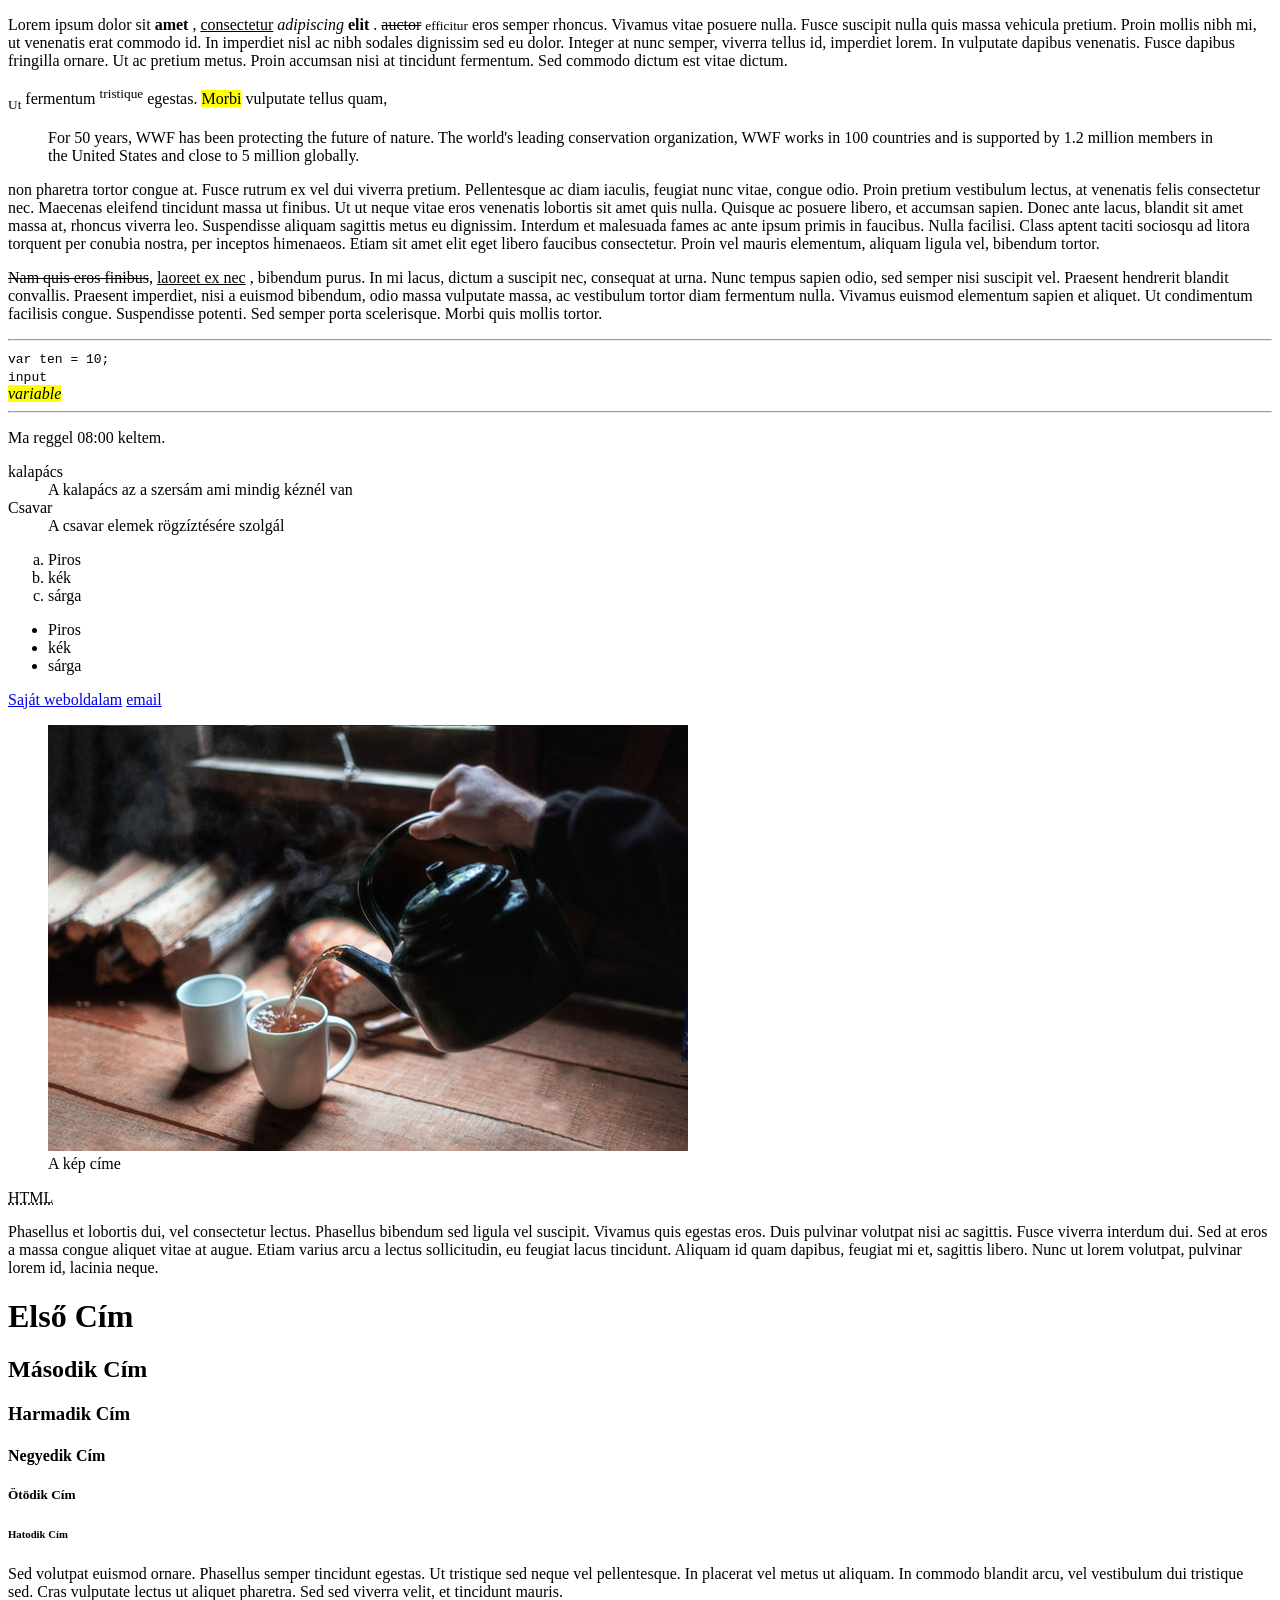
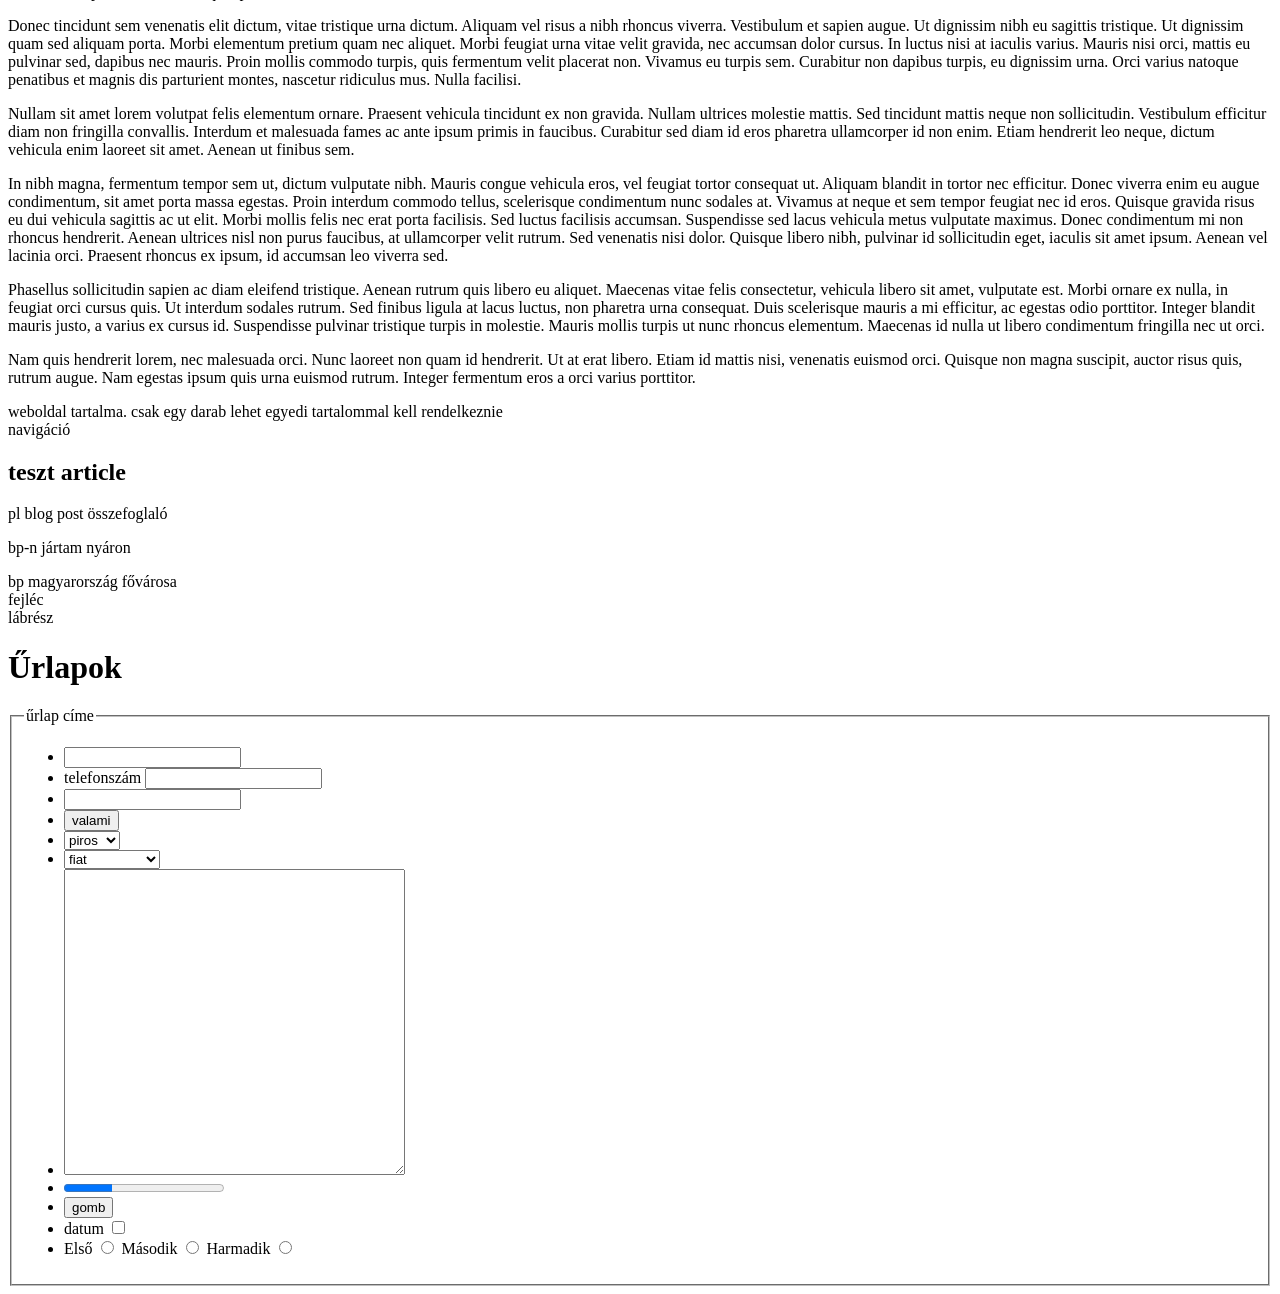
==== Index.html @ 0dc4bb73 "lession01" ====
<!DOCTYPE html>
<html lang="hu">
<head>
    <title> Első Weboldalam</title>
    <meta charset="UTF-8">
    <meta name="author" content="Deák Tamás">
    <meta name="viewport" content="width=device-width, initial-scale=1.0">
</head>
<body>
    <p>
        Lorem ipsum dolor sit <b>amet</b> , <u>consectetur</u> <i>adipiscing </i> <strong>elit</strong> . <s>auctor</s> <small>efficitur</small>  eros semper rhoncus. Vivamus vitae posuere nulla. Fusce suscipit nulla quis massa vehicula pretium. Proin mollis nibh mi, ut venenatis erat commodo id. In imperdiet nisl ac nibh sodales dignissim sed eu dolor. Integer at nunc semper, viverra tellus id, imperdiet lorem. In vulputate dapibus venenatis. Fusce dapibus fringilla ornare. Ut ac pretium metus. Proin accumsan nisi at tincidunt fermentum. Sed commodo dictum est vitae dictum.
    </p>
<sub>Ut</sub>  fermentum  <sup>tristique</sup> egestas. <mark>Morbi</mark> vulputate tellus quam, <blockquote cite="http://www.worldwildlife.org/who/index.html">
For 50 years, WWF has been protecting the future of nature. The world's leading conservation organization, WWF works in 100 countries and is supported by 1.2 million members in the United States and close to 5 million globally.
</blockquote> non pharetra tortor congue at. Fusce rutrum ex vel dui viverra pretium. Pellentesque ac diam iaculis, feugiat nunc vitae, congue odio. Proin pretium vestibulum lectus, at venenatis felis consectetur nec. Maecenas eleifend tincidunt massa ut finibus. Ut ut neque vitae eros venenatis lobortis sit amet quis nulla. Quisque ac posuere libero, et accumsan sapien. Donec ante lacus, blandit sit amet massa at, rhoncus viverra leo. Suspendisse aliquam sagittis metus eu dignissim. Interdum et malesuada fames ac ante ipsum primis in faucibus. Nulla facilisi. Class aptent taciti sociosqu ad litora torquent per conubia nostra, per inceptos himenaeos. Etiam sit amet elit eget libero faucibus consectetur. Proin vel mauris elementum, aliquam ligula vel, bibendum tortor.

<p> <del> Nam quis eros finibus</del>, <ins>laoreet ex nec</ins> , bibendum purus. In mi lacus, dictum a suscipit nec, consequat at urna. Nunc tempus sapien odio, sed semper nisi suscipit vel. Praesent hendrerit blandit convallis. Praesent imperdiet, nisi a euismod bibendum, odio massa vulputate massa, ac vestibulum tortor diam fermentum nulla. Vivamus euismod elementum sapien et aliquet. Ut condimentum facilisis congue. Suspendisse potenti. Sed semper porta scelerisque. Morbi quis mollis tortor.</p>
<hr>
<code>var ten = 10;</code>
<br>
<kbd>input</kbd>
<br>
<var><mark>variable</mark></var>
<hr>
<p>
    Ma reggel <time>08:00</time> keltem.
</p>

<dl>
    <dt>kalapács</dt>
    <dd>A kalapács az a szersám ami mindig kéznél van</dd> 
    <dt>Csavar</dt>
    <dd>A csavar elemek rögzíztésére szolgál</dd>
</dl>

<ol type="a">
    <li>Piros</li>
    <li>kék</li>
    <li>sárga</li>
</ol>


<ul >
    <li>Piros</li>
    <li>kék</li>
    <li>sárga</li>
</ul>

<a href="https://deaktamas1994.hu/" target="_blank">Saját weboldalam</a>
<a href="mailto:deaktamas1994@gmail.com" target="_blank">email</a>

<figure>
    <img src="pics/image.jpg" alt="Teázás">
    <figcaption>A kép címe</figcaption>
</figure>

<p><abbr title="Hypertext Markup Language" >HTML</abbr></p>
<p>  Phasellus et lobortis dui, vel consectetur lectus. Phasellus bibendum sed ligula vel suscipit. Vivamus quis egestas eros. Duis pulvinar volutpat nisi ac sagittis. Fusce viverra interdum dui. Sed at eros a massa congue aliquet vitae at augue. Etiam varius arcu a lectus sollicitudin, eu feugiat lacus tincidunt. Aliquam id quam dapibus, feugiat mi et, sagittis libero. Nunc ut lorem volutpat, pulvinar lorem id, lacinia neque.</p>

<h1>Első Cím</h1>
<h2>Második Cím</h2>
<h3>Harmadik Cím</h3>
<h4>Negyedik Cím</h4>
<h5>Ötödik Cím</h5>
<h6>Hatodik Cím</h6>

<p> Sed volutpat euismod ornare. Phasellus semper tincidunt egestas. Ut tristique sed neque vel pellentesque. In placerat vel metus ut aliquam. In commodo blandit arcu, vel vestibulum dui tristique sed. Cras vulputate lectus ut aliquet pharetra. Sed sed viverra velit, et tincidunt mauris.</p>

<p> Donec tincidunt sem venenatis elit dictum, vitae tristique urna dictum. Aliquam vel risus a nibh rhoncus viverra. Vestibulum et sapien augue. Ut dignissim nibh eu sagittis tristique. Ut dignissim quam sed aliquam porta. Morbi elementum pretium quam nec aliquet. Morbi feugiat urna vitae velit gravida, nec accumsan dolor cursus. In luctus nisi at iaculis varius. Mauris nisi orci, mattis eu pulvinar sed, dapibus nec mauris. Proin mollis commodo turpis, quis fermentum velit placerat non. Vivamus eu turpis sem. Curabitur non dapibus turpis, eu dignissim urna. Orci varius natoque penatibus et magnis dis parturient montes, nascetur ridiculus mus. Nulla facilisi.</p>

<p> Nullam sit amet lorem volutpat felis elementum ornare. Praesent vehicula tincidunt ex non gravida. Nullam ultrices molestie mattis. Sed tincidunt mattis neque non sollicitudin. Vestibulum efficitur diam non fringilla convallis. Interdum et malesuada fames ac ante ipsum primis in faucibus. Curabitur sed diam id eros pharetra ullamcorper id non enim. Etiam hendrerit leo neque, dictum vehicula enim laoreet sit amet. Aenean ut finibus sem.</p>

<p> In nibh magna, fermentum tempor sem ut, dictum vulputate nibh. Mauris congue vehicula eros, vel feugiat tortor consequat ut. Aliquam blandit in tortor nec efficitur. Donec viverra enim eu augue condimentum, sit amet porta massa egestas. Proin interdum commodo tellus, scelerisque condimentum nunc sodales at. Vivamus at neque et sem tempor feugiat nec id eros. Quisque gravida risus eu dui vehicula sagittis ac ut elit. Morbi mollis felis nec erat porta facilisis. Sed luctus facilisis accumsan. Suspendisse sed lacus vehicula metus vulputate maximus. Donec condimentum mi non rhoncus hendrerit. Aenean ultrices nisl non purus faucibus, at ullamcorper velit rutrum. Sed venenatis nisi dolor. Quisque libero nibh, pulvinar id sollicitudin eget, iaculis sit amet ipsum. Aenean vel lacinia orci. Praesent rhoncus ex ipsum, id accumsan leo viverra sed.</p>

<p> Phasellus sollicitudin sapien ac diam eleifend tristique. Aenean rutrum quis libero eu aliquet. Maecenas vitae felis consectetur, vehicula libero sit amet, vulputate est. Morbi ornare ex nulla, in feugiat orci cursus quis. Ut interdum sodales rutrum. Sed finibus ligula at lacus luctus, non pharetra urna consequat. Duis scelerisque mauris a mi efficitur, ac egestas odio porttitor. Integer blandit mauris justo, a varius ex cursus id. Suspendisse pulvinar tristique turpis in molestie. Mauris mollis turpis ut nunc rhoncus elementum. Maecenas id nulla ut libero condimentum fringilla nec ut orci.</p>

<p> Nam quis hendrerit lorem, nec malesuada orci. Nunc laoreet non quam id hendrerit. Ut at erat libero. Etiam id mattis nisi, venenatis euismod orci. Quisque non magna suscipit, auctor risus quis, rutrum augue. Nam egestas ipsum quis urna euismod rutrum. Integer fermentum eros a orci varius porttitor.

<main>
    weboldal tartalma.
    csak egy darab lehet
    egyedi tartalommal kell rendelkeznie
</main>

<nav>
    navigáció
</nav>

<article>
    <h2> teszt article</h2>
    pl blog post összefoglaló
</article>

<p> bp-n jártam nyáron</p>
<aside>
    bp magyarország fővárosa
</aside>


<header>
    fejléc
</header>
<footer>
    lábrész
</footer>

<h1>Űrlapok</h1>
<form method="Get" >
<fieldset>
    <legend>űrlap címe</legend>
    <ul>
        <li>
            <input type="text">
        </li>
        <li>
            <label for="tel">telefonszám</label>
            <input id="tel" type="tel">
        </li>
        <li>
            <input type="password">
        
        </li>
        <li>
        <input type="submit" value="valami">
        </li>
        <li>
            <select>
                <option>piros</option>
                <option>kék</option>
                <option>sárga</option>
            </select>
        </li>
        <li>
            <select>
                <optgroup label="olasz autók">
                    <option>fiat</option>
                    <option >ferrari</option>
                </optgroup>
                <optgroup label="német autók">
                    <option >bmw</option>
                    <option>mercedes</option>
                </optgroup>
            </select>
        </li>
        <li>
            <textarea cols="40" rows="20"></textarea>
        </li>
        <li>
            <progress value="30" max="100"></progress>
        </li>
        <li>
            <button type="submit">gomb</button>
        </li>
        <li>
            <label for="date">datum</label>
            <input id="date" type="checkbox">
        </li>
        <li>
            <label for="első">Első</label> <input id="első" type="radio" name = "valasz">
            <label for="Második">Második</label> <input id="Második" type="radio" name = "valasz">
            <label for="Harmadik"> Harmadik</label> <input id="Harmadik" type="radio" name = "valasz">
        </li>
    </ul>
</fieldset>
</form>

</body>
</html>
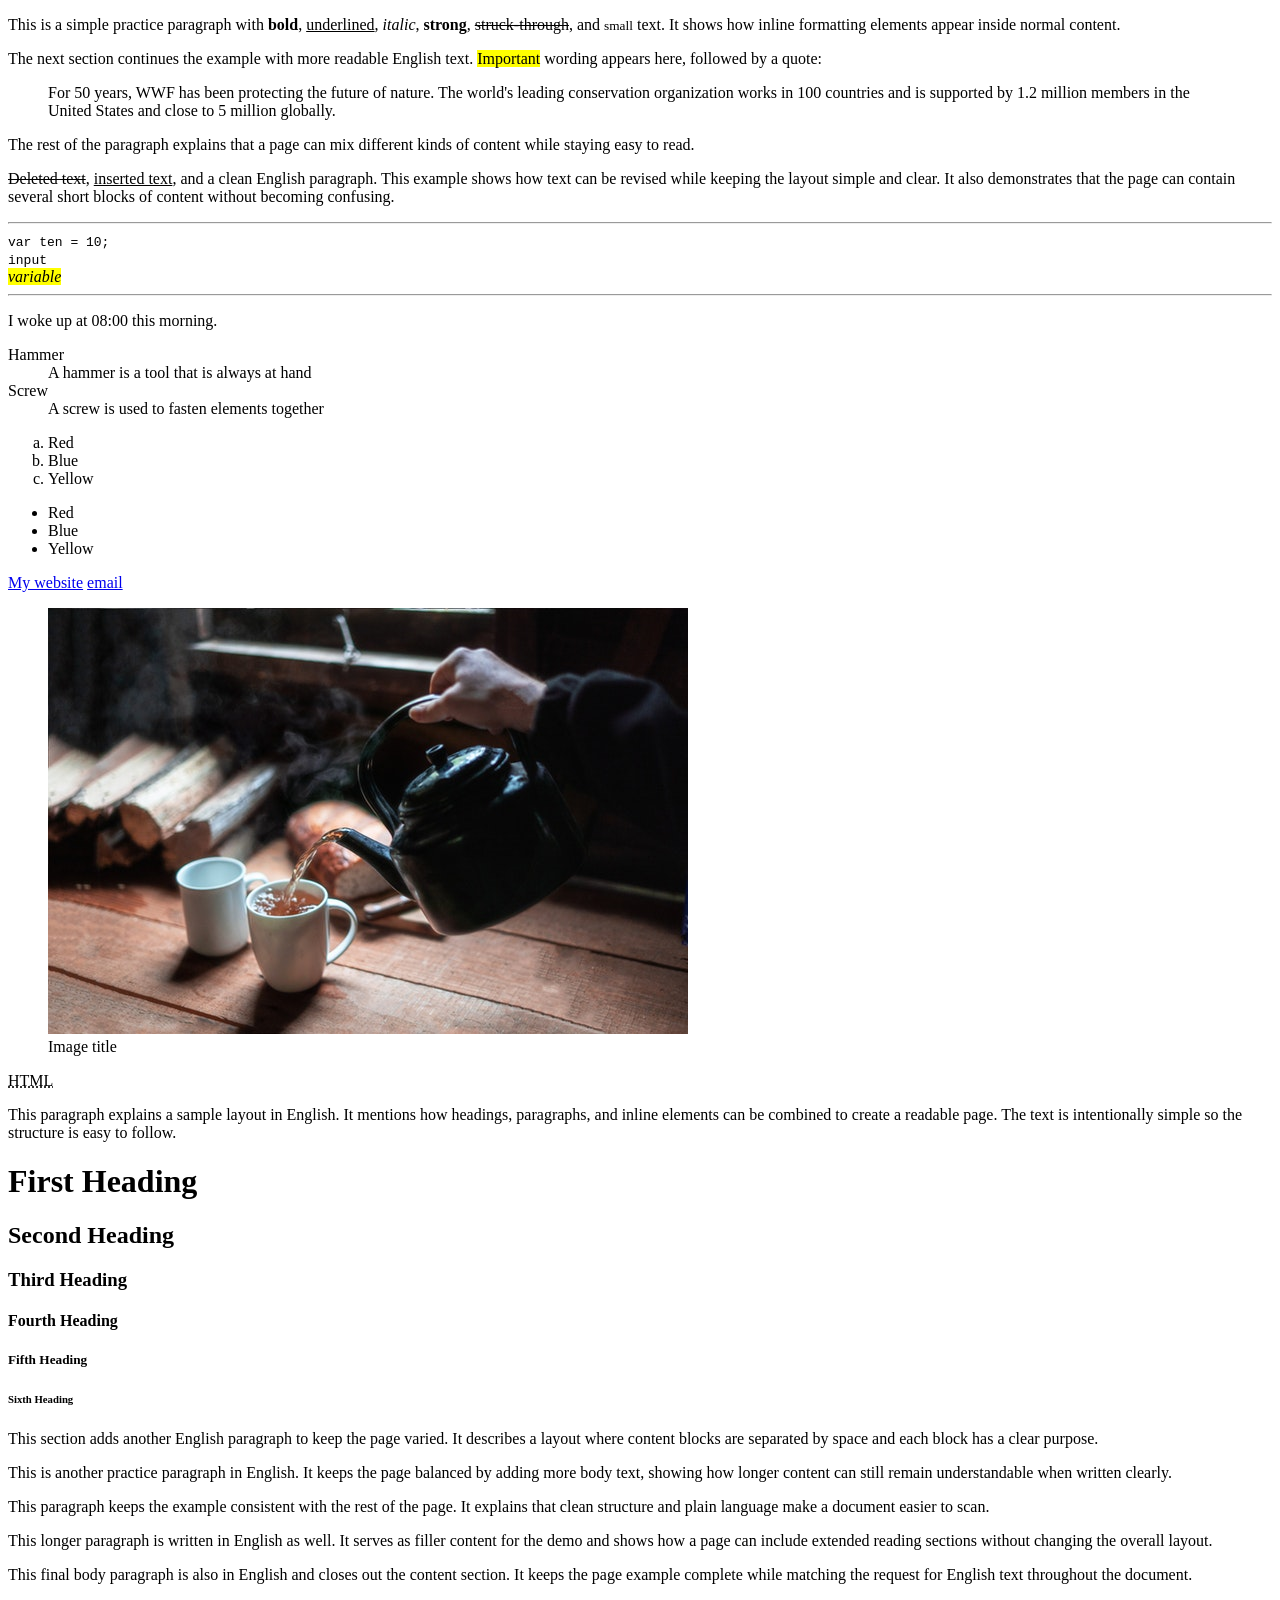
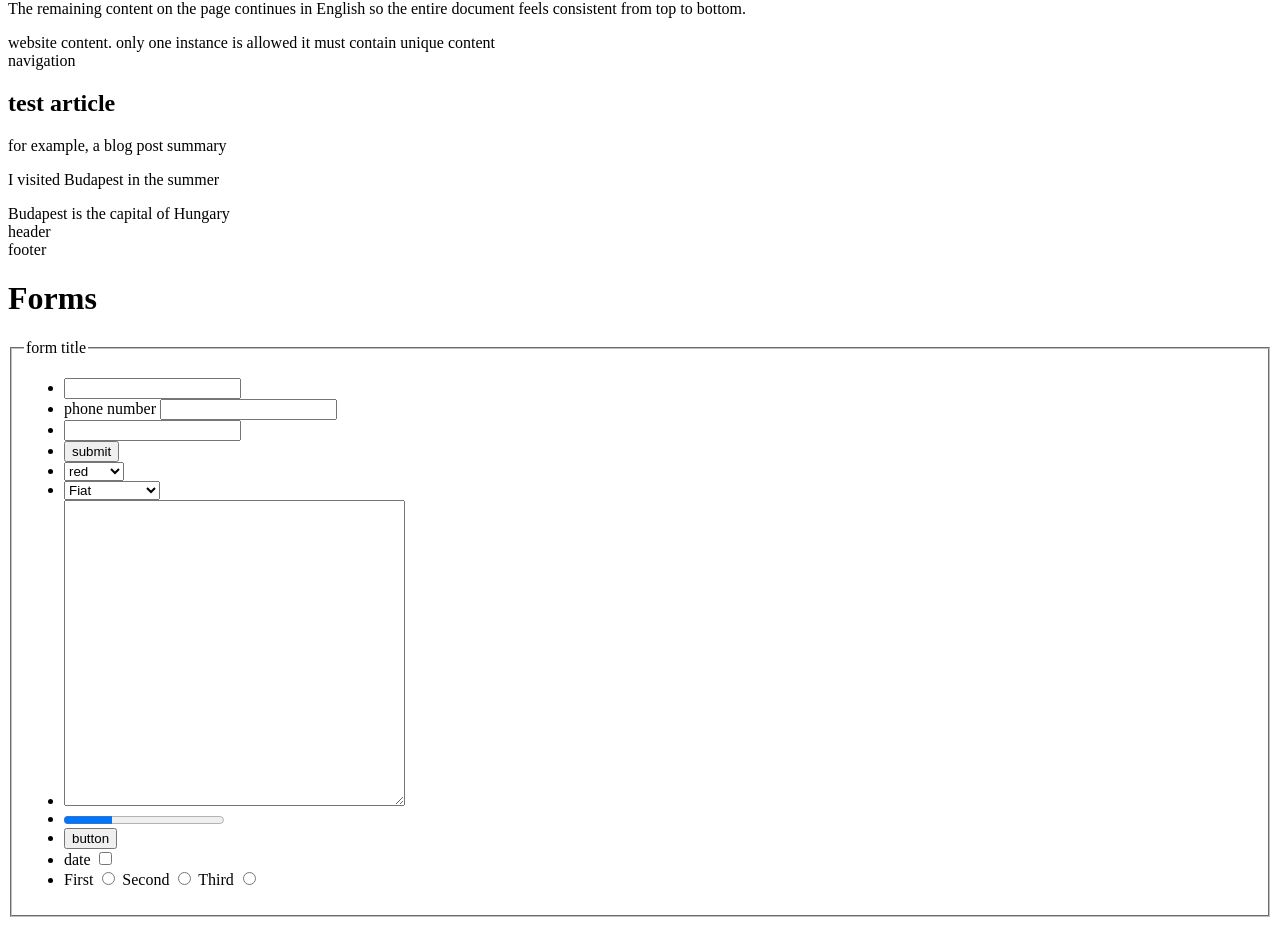
==== commit 404bf42a: "to english Co-authored-by: Copilot <copilot@github.com>" ====
--- a/Index.html
+++ b/Index.html
@@ -1,168 +1,168 @@
 <!DOCTYPE html>
-<html lang="hu">
+<html lang="en">
 <head>
-    <title> Első Weboldalam</title>
+    <title>My First Website</title>
     <meta charset="UTF-8">
     <meta name="author" content="Deák Tamás">
     <meta name="viewport" content="width=device-width, initial-scale=1.0">
 </head>
 <body>
     <p>
-        Lorem ipsum dolor sit <b>amet</b> , <u>consectetur</u> <i>adipiscing </i> <strong>elit</strong> . <s>auctor</s> <small>efficitur</small>  eros semper rhoncus. Vivamus vitae posuere nulla. Fusce suscipit nulla quis massa vehicula pretium. Proin mollis nibh mi, ut venenatis erat commodo id. In imperdiet nisl ac nibh sodales dignissim sed eu dolor. Integer at nunc semper, viverra tellus id, imperdiet lorem. In vulputate dapibus venenatis. Fusce dapibus fringilla ornare. Ut ac pretium metus. Proin accumsan nisi at tincidunt fermentum. Sed commodo dictum est vitae dictum.
+        This is a simple practice paragraph with <b>bold</b>, <u>underlined</u>, <i>italic</i>, <strong>strong</strong>, <s>struck-through</s>, and <small>small</small> text. It shows how inline formatting elements appear inside normal content.
     </p>
-<sub>Ut</sub>  fermentum  <sup>tristique</sup> egestas. <mark>Morbi</mark> vulputate tellus quam, <blockquote cite="http://www.worldwildlife.org/who/index.html">
-For 50 years, WWF has been protecting the future of nature. The world's leading conservation organization, WWF works in 100 countries and is supported by 1.2 million members in the United States and close to 5 million globally.
-</blockquote> non pharetra tortor congue at. Fusce rutrum ex vel dui viverra pretium. Pellentesque ac diam iaculis, feugiat nunc vitae, congue odio. Proin pretium vestibulum lectus, at venenatis felis consectetur nec. Maecenas eleifend tincidunt massa ut finibus. Ut ut neque vitae eros venenatis lobortis sit amet quis nulla. Quisque ac posuere libero, et accumsan sapien. Donec ante lacus, blandit sit amet massa at, rhoncus viverra leo. Suspendisse aliquam sagittis metus eu dignissim. Interdum et malesuada fames ac ante ipsum primis in faucibus. Nulla facilisi. Class aptent taciti sociosqu ad litora torquent per conubia nostra, per inceptos himenaeos. Etiam sit amet elit eget libero faucibus consectetur. Proin vel mauris elementum, aliquam ligula vel, bibendum tortor.
+    <p>
+        The next section continues the example with more readable English text. <mark>Important</mark> wording appears here, followed by a quote:
+        <blockquote cite="http://www.worldwildlife.org/who/index.html">
+            For 50 years, WWF has been protecting the future of nature. The world's leading conservation organization works in 100 countries and is supported by 1.2 million members in the United States and close to 5 million globally.
+        </blockquote>
+        The rest of the paragraph explains that a page can mix different kinds of content while staying easy to read.
+    </p>
 
-<p> <del> Nam quis eros finibus</del>, <ins>laoreet ex nec</ins> , bibendum purus. In mi lacus, dictum a suscipit nec, consequat at urna. Nunc tempus sapien odio, sed semper nisi suscipit vel. Praesent hendrerit blandit convallis. Praesent imperdiet, nisi a euismod bibendum, odio massa vulputate massa, ac vestibulum tortor diam fermentum nulla. Vivamus euismod elementum sapien et aliquet. Ut condimentum facilisis congue. Suspendisse potenti. Sed semper porta scelerisque. Morbi quis mollis tortor.</p>
-<hr>
-<code>var ten = 10;</code>
-<br>
-<kbd>input</kbd>
-<br>
-<var><mark>variable</mark></var>
-<hr>
-<p>
-    Ma reggel <time>08:00</time> keltem.
-</p>
+    <p><del>Deleted text</del>, <ins>inserted text</ins>, and a clean English paragraph. This example shows how text can be revised while keeping the layout simple and clear. It also demonstrates that the page can contain several short blocks of content without becoming confusing.</p>
+    <hr>
+    <code>var ten = 10;</code>
+    <br>
+    <kbd>input</kbd>
+    <br>
+    <var><mark>variable</mark></var>
+    <hr>
+    <p>
+        I woke up at <time>08:00</time> this morning.
+    </p>
 
-<dl>
-    <dt>kalapács</dt>
-    <dd>A kalapács az a szersám ami mindig kéznél van</dd> 
-    <dt>Csavar</dt>
-    <dd>A csavar elemek rögzíztésére szolgál</dd>
-</dl>
+    <dl>
+        <dt>Hammer</dt>
+        <dd>A hammer is a tool that is always at hand</dd>
+        <dt>Screw</dt>
+        <dd>A screw is used to fasten elements together</dd>
+    </dl>
 
-<ol type="a">
-    <li>Piros</li>
-    <li>kék</li>
-    <li>sárga</li>
-</ol>
+    <ol type="a">
+        <li>Red</li>
+        <li>Blue</li>
+        <li>Yellow</li>
+    </ol>
 
+    <ul>
+        <li>Red</li>
+        <li>Blue</li>
+        <li>Yellow</li>
+    </ul>
 
-<ul >
-    <li>Piros</li>
-    <li>kék</li>
-    <li>sárga</li>
-</ul>
+    <a href="https://deaktamas1994.hu/" target="_blank">My website</a>
+    <a href="mailto:deaktamas1994@gmail.com" target="_blank">email</a>
 
-<a href="https://deaktamas1994.hu/" target="_blank">Saját weboldalam</a>
-<a href="mailto:deaktamas1994@gmail.com" target="_blank">email</a>
+    <figure>
+        <img src="pics/image.jpg" alt="Tea time">
+        <figcaption>Image title</figcaption>
+    </figure>
 
-<figure>
-    <img src="pics/image.jpg" alt="Teázás">
-    <figcaption>A kép címe</figcaption>
-</figure>
+    <p><abbr title="Hypertext Markup Language">HTML</abbr></p>
+    <p>This paragraph explains a sample layout in English. It mentions how headings, paragraphs, and inline elements can be combined to create a readable page. The text is intentionally simple so the structure is easy to follow.</p>
 
-<p><abbr title="Hypertext Markup Language" >HTML</abbr></p>
-<p>  Phasellus et lobortis dui, vel consectetur lectus. Phasellus bibendum sed ligula vel suscipit. Vivamus quis egestas eros. Duis pulvinar volutpat nisi ac sagittis. Fusce viverra interdum dui. Sed at eros a massa congue aliquet vitae at augue. Etiam varius arcu a lectus sollicitudin, eu feugiat lacus tincidunt. Aliquam id quam dapibus, feugiat mi et, sagittis libero. Nunc ut lorem volutpat, pulvinar lorem id, lacinia neque.</p>
+    <h1>First Heading</h1>
+    <h2>Second Heading</h2>
+    <h3>Third Heading</h3>
+    <h4>Fourth Heading</h4>
+    <h5>Fifth Heading</h5>
+    <h6>Sixth Heading</h6>
 
-<h1>Első Cím</h1>
-<h2>Második Cím</h2>
-<h3>Harmadik Cím</h3>
-<h4>Negyedik Cím</h4>
-<h5>Ötödik Cím</h5>
-<h6>Hatodik Cím</h6>
+    <p>This section adds another English paragraph to keep the page varied. It describes a layout where content blocks are separated by space and each block has a clear purpose.</p>
 
-<p> Sed volutpat euismod ornare. Phasellus semper tincidunt egestas. Ut tristique sed neque vel pellentesque. In placerat vel metus ut aliquam. In commodo blandit arcu, vel vestibulum dui tristique sed. Cras vulputate lectus ut aliquet pharetra. Sed sed viverra velit, et tincidunt mauris.</p>
+    <p>This is another practice paragraph in English. It keeps the page balanced by adding more body text, showing how longer content can still remain understandable when written clearly.</p>
 
-<p> Donec tincidunt sem venenatis elit dictum, vitae tristique urna dictum. Aliquam vel risus a nibh rhoncus viverra. Vestibulum et sapien augue. Ut dignissim nibh eu sagittis tristique. Ut dignissim quam sed aliquam porta. Morbi elementum pretium quam nec aliquet. Morbi feugiat urna vitae velit gravida, nec accumsan dolor cursus. In luctus nisi at iaculis varius. Mauris nisi orci, mattis eu pulvinar sed, dapibus nec mauris. Proin mollis commodo turpis, quis fermentum velit placerat non. Vivamus eu turpis sem. Curabitur non dapibus turpis, eu dignissim urna. Orci varius natoque penatibus et magnis dis parturient montes, nascetur ridiculus mus. Nulla facilisi.</p>
+    <p>This paragraph keeps the example consistent with the rest of the page. It explains that clean structure and plain language make a document easier to scan.</p>
 
-<p> Nullam sit amet lorem volutpat felis elementum ornare. Praesent vehicula tincidunt ex non gravida. Nullam ultrices molestie mattis. Sed tincidunt mattis neque non sollicitudin. Vestibulum efficitur diam non fringilla convallis. Interdum et malesuada fames ac ante ipsum primis in faucibus. Curabitur sed diam id eros pharetra ullamcorper id non enim. Etiam hendrerit leo neque, dictum vehicula enim laoreet sit amet. Aenean ut finibus sem.</p>
+    <p>This longer paragraph is written in English as well. It serves as filler content for the demo and shows how a page can include extended reading sections without changing the overall layout.</p>
 
-<p> In nibh magna, fermentum tempor sem ut, dictum vulputate nibh. Mauris congue vehicula eros, vel feugiat tortor consequat ut. Aliquam blandit in tortor nec efficitur. Donec viverra enim eu augue condimentum, sit amet porta massa egestas. Proin interdum commodo tellus, scelerisque condimentum nunc sodales at. Vivamus at neque et sem tempor feugiat nec id eros. Quisque gravida risus eu dui vehicula sagittis ac ut elit. Morbi mollis felis nec erat porta facilisis. Sed luctus facilisis accumsan. Suspendisse sed lacus vehicula metus vulputate maximus. Donec condimentum mi non rhoncus hendrerit. Aenean ultrices nisl non purus faucibus, at ullamcorper velit rutrum. Sed venenatis nisi dolor. Quisque libero nibh, pulvinar id sollicitudin eget, iaculis sit amet ipsum. Aenean vel lacinia orci. Praesent rhoncus ex ipsum, id accumsan leo viverra sed.</p>
+    <p>This final body paragraph is also in English and closes out the content section. It keeps the page example complete while matching the request for English text throughout the document.</p>
 
-<p> Phasellus sollicitudin sapien ac diam eleifend tristique. Aenean rutrum quis libero eu aliquet. Maecenas vitae felis consectetur, vehicula libero sit amet, vulputate est. Morbi ornare ex nulla, in feugiat orci cursus quis. Ut interdum sodales rutrum. Sed finibus ligula at lacus luctus, non pharetra urna consequat. Duis scelerisque mauris a mi efficitur, ac egestas odio porttitor. Integer blandit mauris justo, a varius ex cursus id. Suspendisse pulvinar tristique turpis in molestie. Mauris mollis turpis ut nunc rhoncus elementum. Maecenas id nulla ut libero condimentum fringilla nec ut orci.</p>
+    <p>The remaining content on the page continues in English so the entire document feels consistent from top to bottom.</p>
 
-<p> Nam quis hendrerit lorem, nec malesuada orci. Nunc laoreet non quam id hendrerit. Ut at erat libero. Etiam id mattis nisi, venenatis euismod orci. Quisque non magna suscipit, auctor risus quis, rutrum augue. Nam egestas ipsum quis urna euismod rutrum. Integer fermentum eros a orci varius porttitor.
+    <main>
+        website content.
+        only one instance is allowed
+        it must contain unique content
+    </main>
 
-<main>
-    weboldal tartalma.
-    csak egy darab lehet
-    egyedi tartalommal kell rendelkeznie
-</main>
+    <nav>
+        navigation
+    </nav>
 
-<nav>
-    navigáció
-</nav>
+    <article>
+        <h2>test article</h2>
+        for example, a blog post summary
+    </article>
 
-<article>
-    <h2> teszt article</h2>
-    pl blog post összefoglaló
-</article>
+    <p>I visited Budapest in the summer</p>
+    <aside>
+        Budapest is the capital of Hungary
+    </aside>
 
-<p> bp-n jártam nyáron</p>
-<aside>
-    bp magyarország fővárosa
-</aside>
+    <header>
+        header
+    </header>
+    <footer>
+        footer
+    </footer>
 
-
-<header>
-    fejléc
-</header>
-<footer>
-    lábrész
-</footer>
-
-<h1>Űrlapok</h1>
-<form method="Get" >
-<fieldset>
-    <legend>űrlap címe</legend>
-    <ul>
-        <li>
-            <input type="text">
-        </li>
-        <li>
-            <label for="tel">telefonszám</label>
-            <input id="tel" type="tel">
-        </li>
-        <li>
-            <input type="password">
-        
-        </li>
-        <li>
-        <input type="submit" value="valami">
-        </li>
-        <li>
-            <select>
-                <option>piros</option>
-                <option>kék</option>
-                <option>sárga</option>
-            </select>
-        </li>
-        <li>
-            <select>
-                <optgroup label="olasz autók">
-                    <option>fiat</option>
-                    <option >ferrari</option>
-                </optgroup>
-                <optgroup label="német autók">
-                    <option >bmw</option>
-                    <option>mercedes</option>
-                </optgroup>
-            </select>
-        </li>
-        <li>
-            <textarea cols="40" rows="20"></textarea>
-        </li>
-        <li>
-            <progress value="30" max="100"></progress>
-        </li>
-        <li>
-            <button type="submit">gomb</button>
-        </li>
-        <li>
-            <label for="date">datum</label>
-            <input id="date" type="checkbox">
-        </li>
-        <li>
-            <label for="első">Első</label> <input id="első" type="radio" name = "valasz">
-            <label for="Második">Második</label> <input id="Második" type="radio" name = "valasz">
-            <label for="Harmadik"> Harmadik</label> <input id="Harmadik" type="radio" name = "valasz">
-        </li>
-    </ul>
-</fieldset>
-</form>
-
+    <h1>Forms</h1>
+    <form method="Get">
+        <fieldset>
+            <legend>form title</legend>
+            <ul>
+                <li>
+                    <input type="text">
+                </li>
+                <li>
+                    <label for="tel">phone number</label>
+                    <input id="tel" type="tel">
+                </li>
+                <li>
+                    <input type="password">
+                </li>
+                <li>
+                    <input type="submit" value="submit">
+                </li>
+                <li>
+                    <select>
+                        <option>red</option>
+                        <option>blue</option>
+                        <option>yellow</option>
+                    </select>
+                </li>
+                <li>
+                    <select>
+                        <optgroup label="Italian cars">
+                            <option>Fiat</option>
+                            <option>Ferrari</option>
+                        </optgroup>
+                        <optgroup label="German cars">
+                            <option>BMW</option>
+                            <option>Mercedes</option>
+                        </optgroup>
+                    </select>
+                </li>
+                <li>
+                    <textarea cols="40" rows="20"></textarea>
+                </li>
+                <li>
+                    <progress value="30" max="100"></progress>
+                </li>
+                <li>
+                    <button type="submit">button</button>
+                </li>
+                <li>
+                    <label for="date">date</label>
+                    <input id="date" type="checkbox">
+                </li>
+                <li>
+                    <label for="első">First</label> <input id="első" type="radio" name="valasz">
+                    <label for="Második">Second</label> <input id="Második" type="radio" name="valasz">
+                    <label for="Harmadik">Third</label> <input id="Harmadik" type="radio" name="valasz">
+                </li>
+            </ul>
+        </fieldset>
+    </form>
 </body>
 </html>
